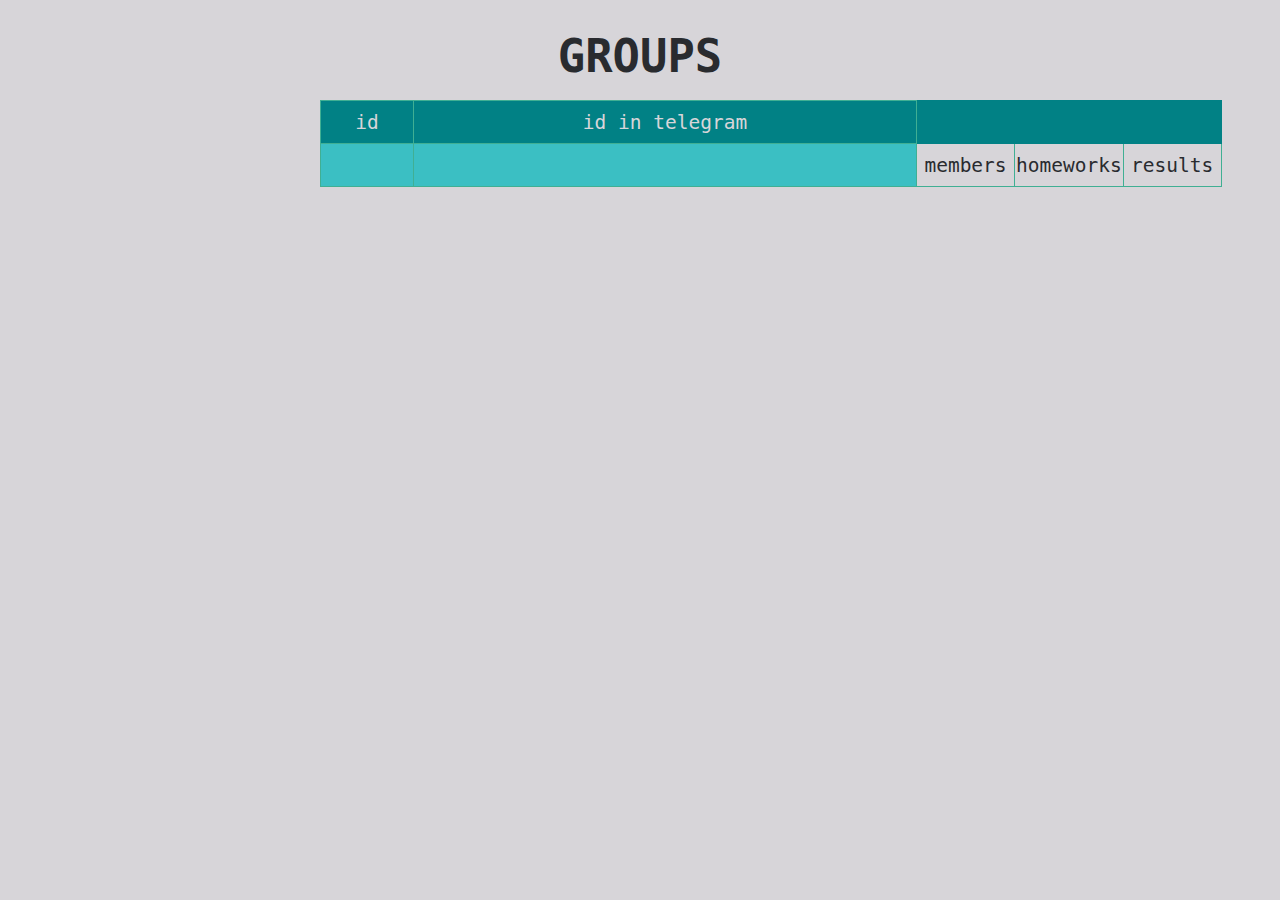
==== DB_Despetcher/melnik_group_list.html @ 44763946 "." ====
<!DOCTYPE HTML>
<html>
  <head>
    <meta charset="utf-8">
    <title>GROUPS</title>
    <link rel="stylesheet" href="styles.css">
    <style>
      body{
        background-color: #d7d5d9;
      }
      .form{
        position: absolute;
        left: 10px;
        list-style: none;
      }
      .add_btn{
        width: 50px;
        height: 30px;
        background-color: #018185;
        color: #d7d5d9;
        font-size: 1.5em;
        font-family: monospace;
        border: none;
        text-align: center;
        transition: 1s;
        position: absolute;
        left: 75px;
      }
      .add_btn:hover{
        background-color: #40af93;
        color: #292b2f;
      }
      .field{
        margin-bottom: 5px;
        width: 200px;
        height: 30px;
        border: 0px;
        font-size: 1em;
      }
      table{
        border-collapse: collapse;
        background-color: #3bbfc3;
        position: absolute;
        left: 320px;
        top: 100px;
      }
      .tg_id_column{
        border: 1px solid #40af93;
        width: 500px;
        height: 40px;
        font-size: 1.5em;
        font-family: monospace;
        text-align: left;
        color: #516066;
        margin-left: 2px;
      }
      .id_column{
          border: 1px solid #40af93;
          width: 90px;
          height: 40px;
          font-size: 1.5em;
          font-family: monospace;
          text-align: left;
          color: #516066;
          margin-left: 2px;
      }

      .tg_id_column_hat{
        border: 1px solid #40af93;
        width: 500px;
        height: 40px;
        background-color: #018185;
        font-size: 1.5em;
        font-family: monospace;
        text-align: center;
        color: #d7d5d9;
      }

      .id_column_hat{
          border: 1px solid #40af93;
          width: 90px;
          height: 40px;
          background-color: #018185;
          font-size: 1.5em;
          font-family: monospace;
          text-align: center;
          color: #d7d5d9;
      }
      h1{
          color: #292b2f;
          font-size: 3.5em;
          font-family: monospace;
          text-align: center;
      }
      .btn{
        background-color:#d7d5d9;
        height: 40px;
        width: 95px;
        border: 1px solid #40af93;
        text-align: center;
        font-size: 1.5em;
        font-family: monospace;
        color: #516066;
      }
      .btn_a{
        height: 40px;
        width: 95px;
        text-decoration: none;
        color: #292b2f;
      }
      .btn_a:hover{
        color: #3bbfc3;
      }

      .btn:hover{
        text-decoration: none;
        color: #3bbfc3;
        background-color: #292b2f;
        transition: 1s;
      }
      .poor_hat{
        background-color: #018185;
        border: 1px solid #018185;
      }
      .discr{
        text-align: center;
        font-size: 1.5em;
        font-family: monospace;
        margin-bottom: 3px;
     }


    </style>
  </head>
    <body>
      <h1>GROUPS</h1>
      <table>
        <tr class="tred">
          <td class="id_column_hat">id</td>
          <td class="tg_id_column_hat">id in telegram</td>
          <td class="poor_hat"></td>
          <td class="poor_hat"></td>
          <td class="poor_hat"></td>
        </tr>
        <TMPL_LOOP NAME=INFO>
          <tr>
            <td class="id_column"><TMPL_VAR NAME=ID></td>
            <td class="tg_id_column"><TMPL_VAR NAME=TG_ID></td>
            <td class="btn"><a href="melnik_dsp.pl?class=melnik_members&event=show_list&id=<TMPL_VAR NAME=TG_ID>" class="btn_a">members</a></td>
            <td class="btn"><a href="melnik_dsp.pl?class=melnik_homework&event=show_list&id=<TMPL_VAR NAME=TG_ID>" class="btn_a">homeworks</a></td>
            <td class="btn"><a href="melnik_dsp.pl?class=melnik_results&event=show_list&id=<TMPL_VAR NAME=TG_ID>" class="btn_a">results</a></td>
          </tr>
        </TMPL_LOOP>
      </table>

      <!-- <form action="melnik_dsp.pl" method="post" class="form">
        <li class="discr">add new</li>
        <li><input name="group_id" placeholder="group id" maxlength="14" size="10" class="field"></li>
        <button type="submit" class="add_btn">add</button>
        </form> -->
    </body>
</html>
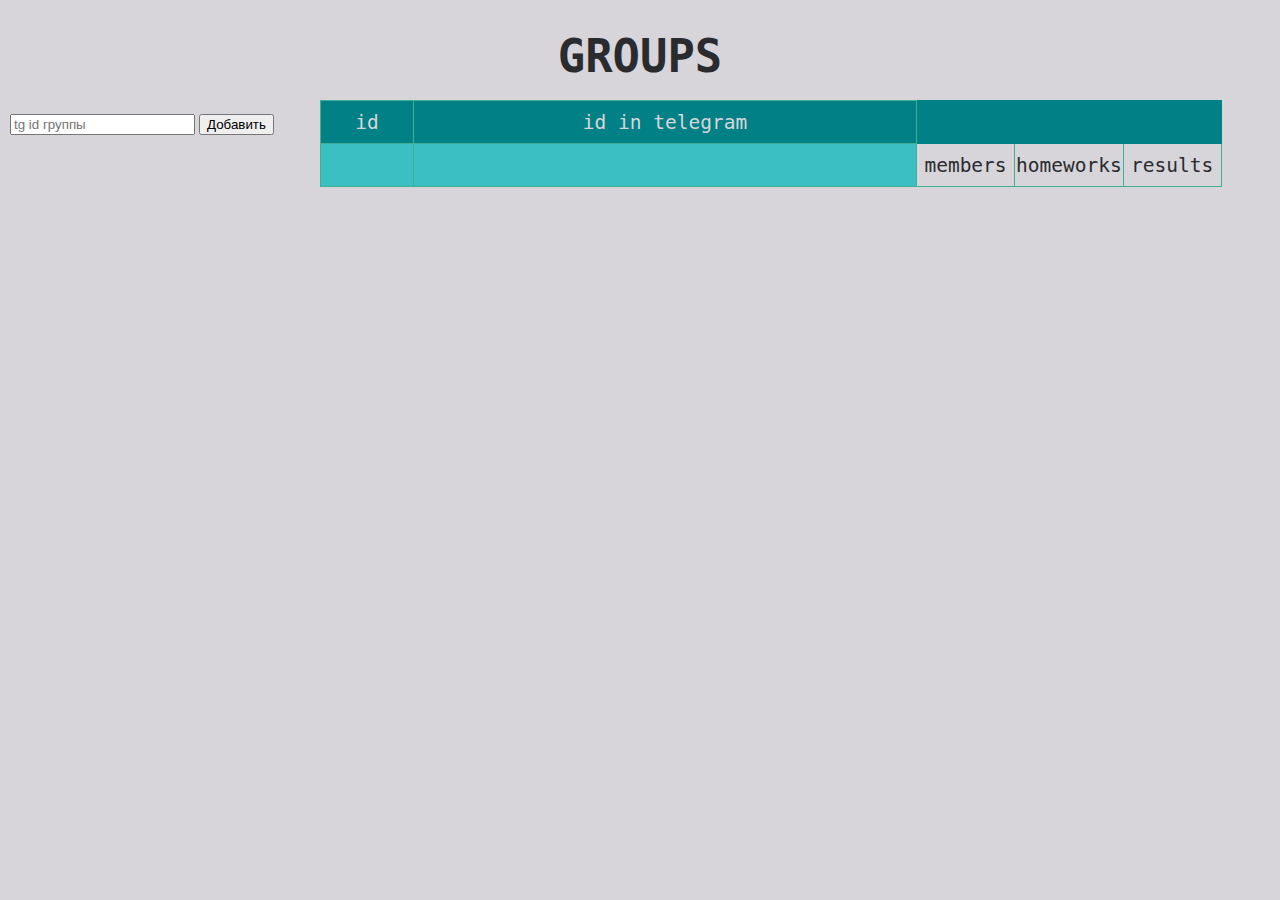
==== commit dcd9e541: "add adding interface" ====
--- a/DB_Despetcher/melnik_group_list.html
+++ b/DB_Despetcher/melnik_group_list.html
@@ -153,10 +153,10 @@
         </TMPL_LOOP>
       </table>
 
-      <!-- <form action="melnik_dsp.pl" method="post" class="form">
-        <li class="discr">add new</li>
-        <li><input name="group_id" placeholder="group id" maxlength="14" size="10" class="field"></li>
-        <button type="submit" class="add_btn">add</button>
-        </form> -->
+      <form action="melnik_dsp.pl" method="post" class="form">
+        <input type="hidden" value="melnik_group_list" name="class" readonly>
+        <input name="tg_id" type="text" placeholder="tg id группы">
+        <button type="submit" name="event" value="add">Добавить</button>
+    </form>
     </body>
 </html>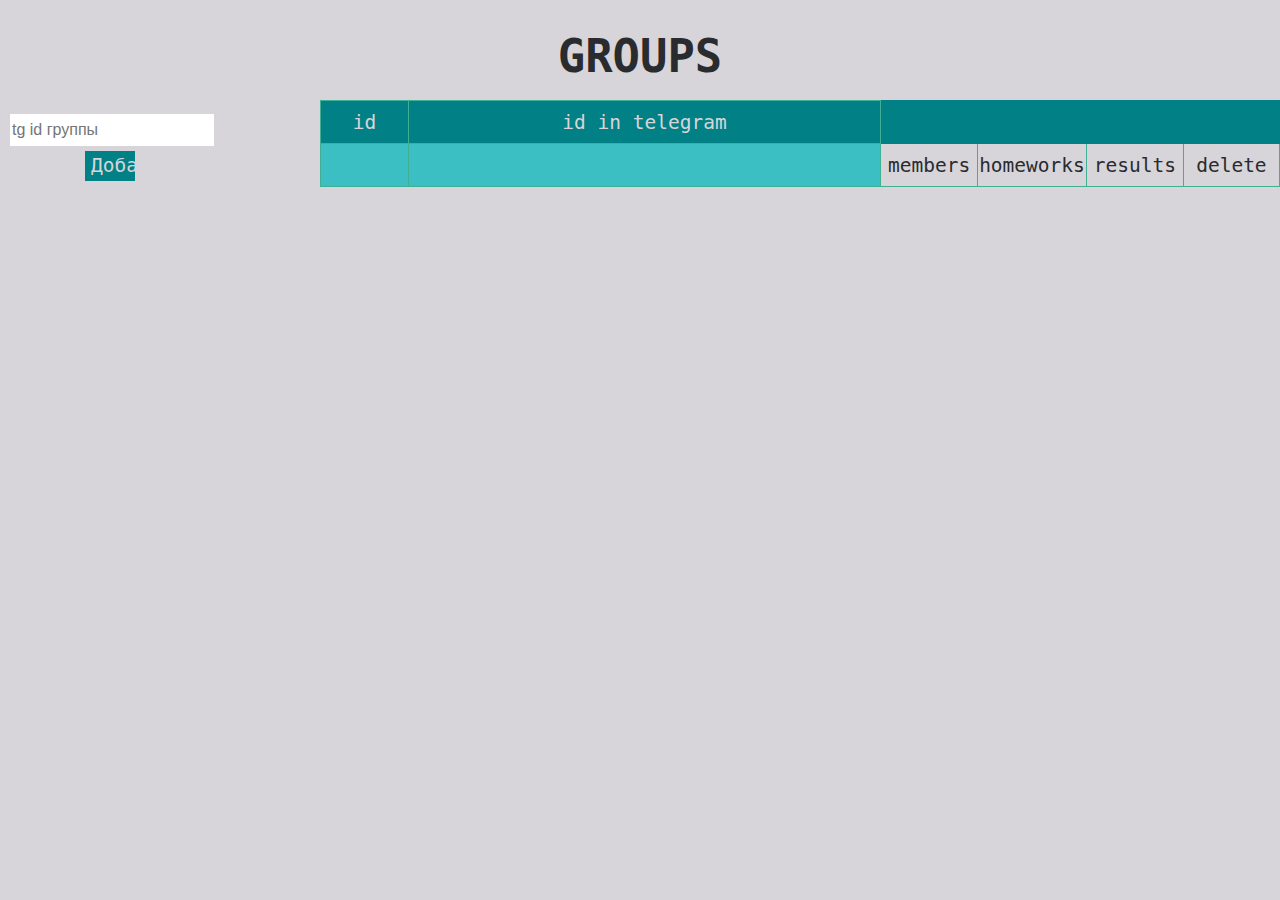
==== commit 9368ca0b: "Update melnik_group_list.html" ====
--- a/DB_Despetcher/melnik_group_list.html
+++ b/DB_Despetcher/melnik_group_list.html
@@ -102,6 +102,16 @@
         font-family: monospace;
         color: #516066;
       }
+      .btn_del{
+        background-color:#d7d5d9;
+        height: 40px;
+        width: 95px;
+        border: 1px solid #40af93;
+        text-align: center;
+        font-size: 1.5em;
+        font-family: monospace;
+        color: #516066;
+      }
       .btn_a{
         height: 40px;
         width: 95px;
@@ -116,6 +126,12 @@
         text-decoration: none;
         color: #3bbfc3;
         background-color: #292b2f;
+        transition: 1s;
+      }
+      .btn_del:hover{
+        text-decoration: none;
+        color: #292b2f;
+        background-color: red;
         transition: 1s;
       }
       .poor_hat{
@@ -141,6 +157,7 @@
           <td class="poor_hat"></td>
           <td class="poor_hat"></td>
           <td class="poor_hat"></td>
+          <td class="poor_hat"></td>
         </tr>
         <TMPL_LOOP NAME=INFO>
           <tr>
@@ -149,14 +166,15 @@
             <td class="btn"><a href="melnik_dsp.pl?class=melnik_members&event=show_list&id=<TMPL_VAR NAME=TG_ID>" class="btn_a">members</a></td>
             <td class="btn"><a href="melnik_dsp.pl?class=melnik_homework&event=show_list&id=<TMPL_VAR NAME=TG_ID>" class="btn_a">homeworks</a></td>
             <td class="btn"><a href="melnik_dsp.pl?class=melnik_results&event=show_list&id=<TMPL_VAR NAME=TG_ID>" class="btn_a">results</a></td>
+            <td class="btn_del"><a href="" class="btn_a">delete</a></td>
           </tr>
         </TMPL_LOOP>
       </table>
 
       <form action="melnik_dsp.pl" method="post" class="form">
         <input type="hidden" value="melnik_group_list" name="class" readonly>
-        <input name="tg_id" type="text" placeholder="tg id группы">
-        <button type="submit" name="event" value="add">Добавить</button>
+        <li><input name="tg_id" type="text" placeholder="tg id группы" class="field"></li>
+        <li><button type="submit" name="event" value="add" class="add_btn">Добавить</button></li>
     </form>
     </body>
 </html>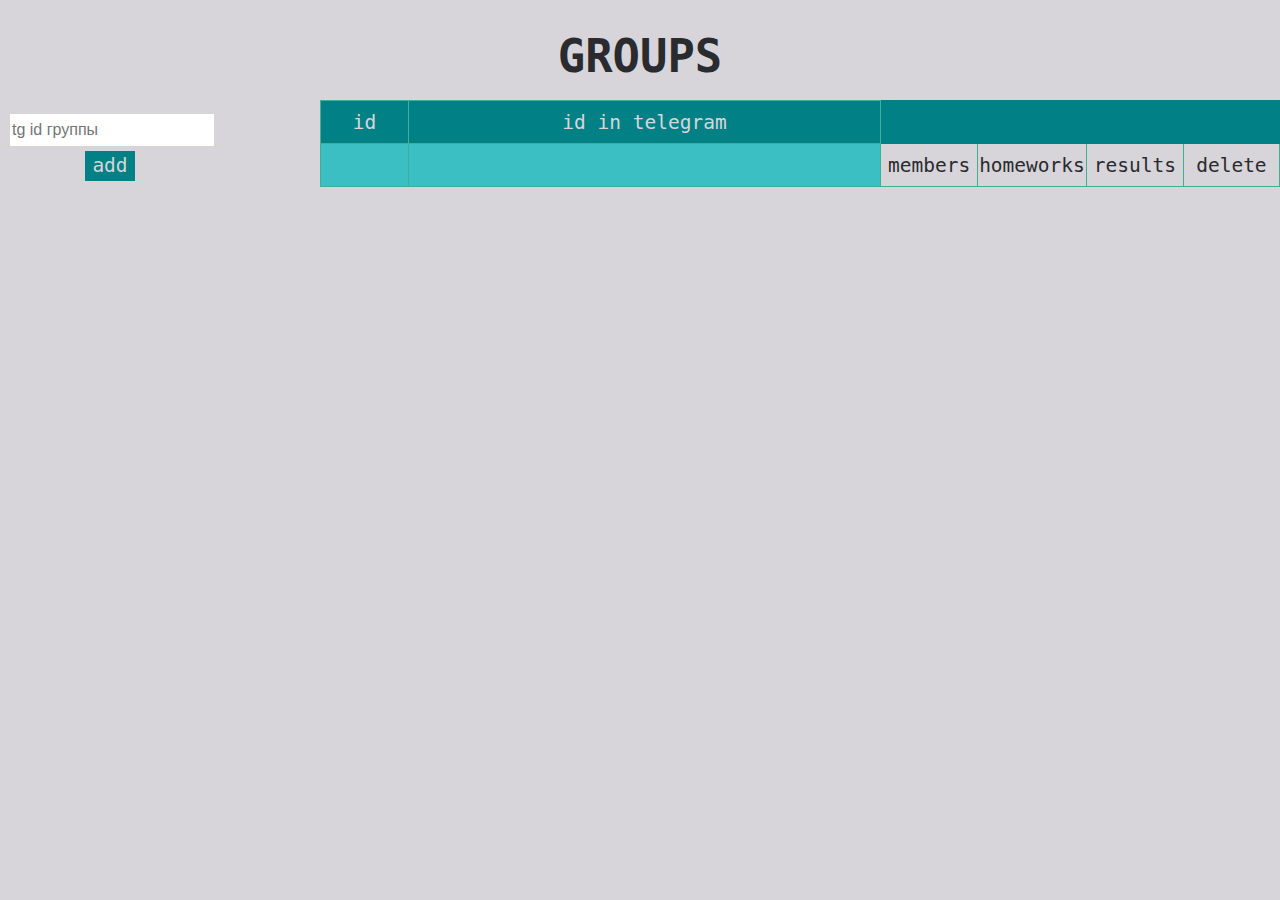
==== commit ad94cf5d: "added deletion" ====
--- a/DB_Despetcher/melnik_group_list.html
+++ b/DB_Despetcher/melnik_group_list.html
@@ -166,7 +166,7 @@
             <td class="btn"><a href="melnik_dsp.pl?class=melnik_members&event=show_list&id=<TMPL_VAR NAME=TG_ID>" class="btn_a">members</a></td>
             <td class="btn"><a href="melnik_dsp.pl?class=melnik_homework&event=show_list&id=<TMPL_VAR NAME=TG_ID>" class="btn_a">homeworks</a></td>
             <td class="btn"><a href="melnik_dsp.pl?class=melnik_results&event=show_list&id=<TMPL_VAR NAME=TG_ID>" class="btn_a">results</a></td>
-            <td class="btn_del"><a href="" class="btn_a">delete</a></td>
+            <td class="btn_del"><a href="melnik_dsp.pl?class=melnik_group_list&event=delete&id=<TMPL_VAR NAME=TG_ID>" class="btn_a">delete</a></td>
           </tr>
         </TMPL_LOOP>
       </table>
@@ -174,7 +174,7 @@
       <form action="melnik_dsp.pl" method="post" class="form">
         <input type="hidden" value="melnik_group_list" name="class" readonly>
         <li><input name="tg_id" type="text" placeholder="tg id группы" class="field"></li>
-        <li><button type="submit" name="event" value="add" class="add_btn">Добавить</button></li>
+        <li><button type="submit" name="event" value="add" class="add_btn">add</button></li>
     </form>
     </body>
 </html>